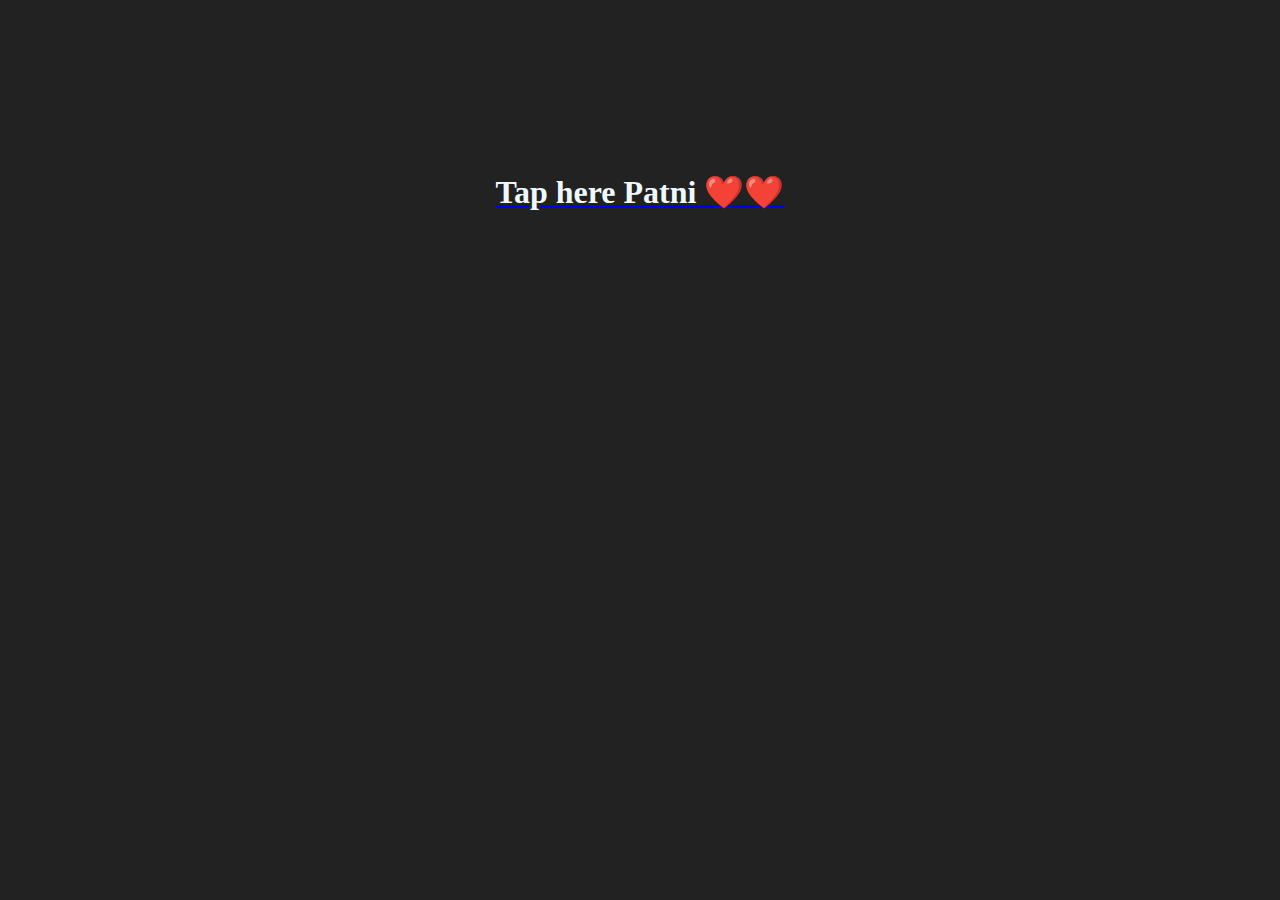
==== index.html @ 46ea5546 "Add files via upload" ====
<!DOCTYPE html>
<html lang="en">
<head>
    <meta charset="UTF-8">
    <meta name="viewport" content="width=device-width, initial-scale=1.0">
    <title>Document</title>
</head>
<body style=" color: #555;
background: #222;
text-align: center;
font-family: "Roboto Mono";
padding: 1em;">
<br><br><br><br><br><br><br><br>
    <a href="main.html"><h1 style="color: aliceblue;" style="text-decoration: none;">Tap here Patni ❤️❤️</h1></a>
</body>
</html>
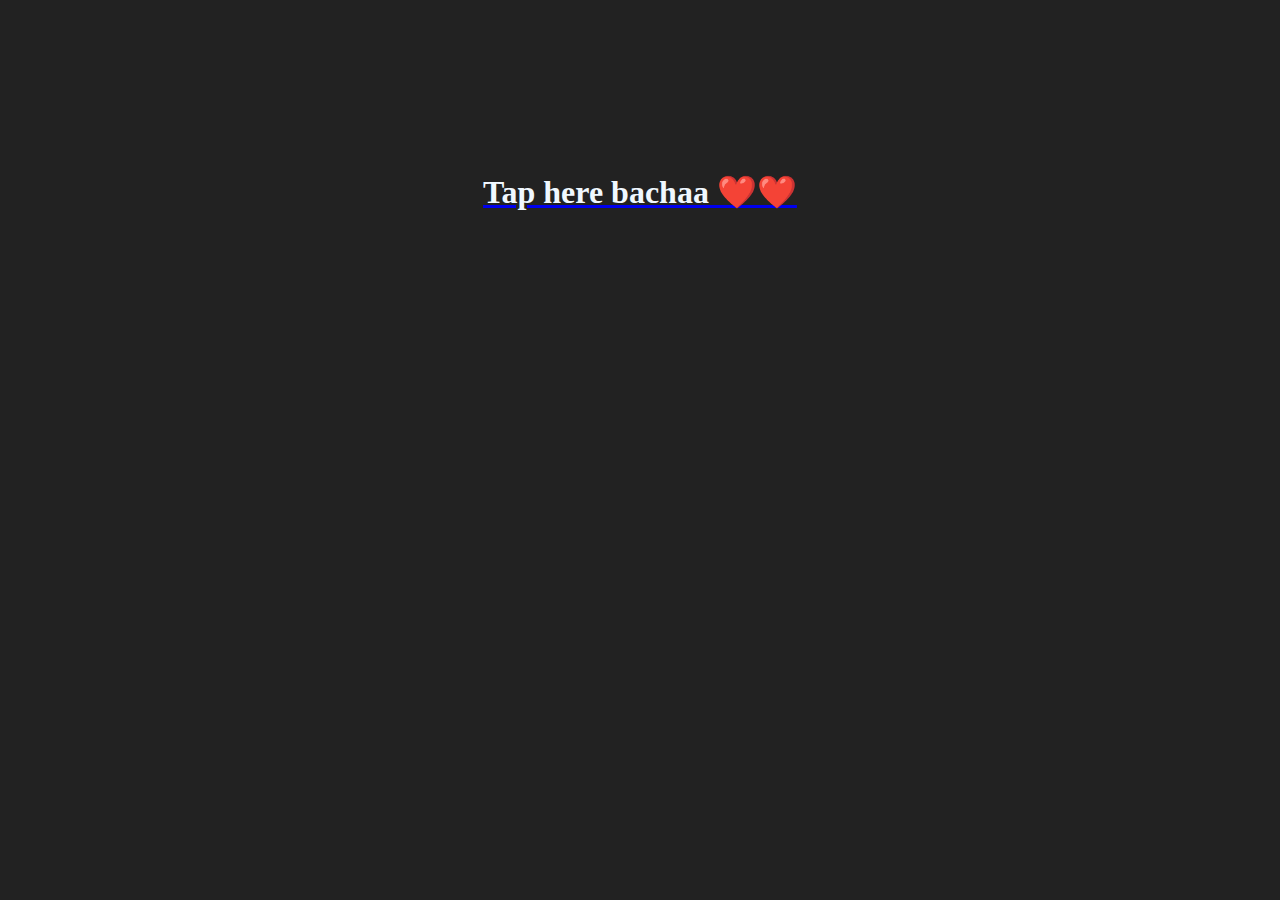
==== commit 68ebf5f3: "Update index.html" ====
--- a/index.html
+++ b/index.html
@@ -11,6 +11,6 @@
 font-family: "Roboto Mono";
 padding: 1em;">
 <br><br><br><br><br><br><br><br>
-    <a href="main.html"><h1 style="color: aliceblue;" style="text-decoration: none;">Tap here Patni ❤️❤️</h1></a>
+    <a href="main.html"><h1 style="color: aliceblue;" style="text-decoration: none;">Tap here bachaa ❤️❤️</h1></a>
 </body>
-</html>+</html>
